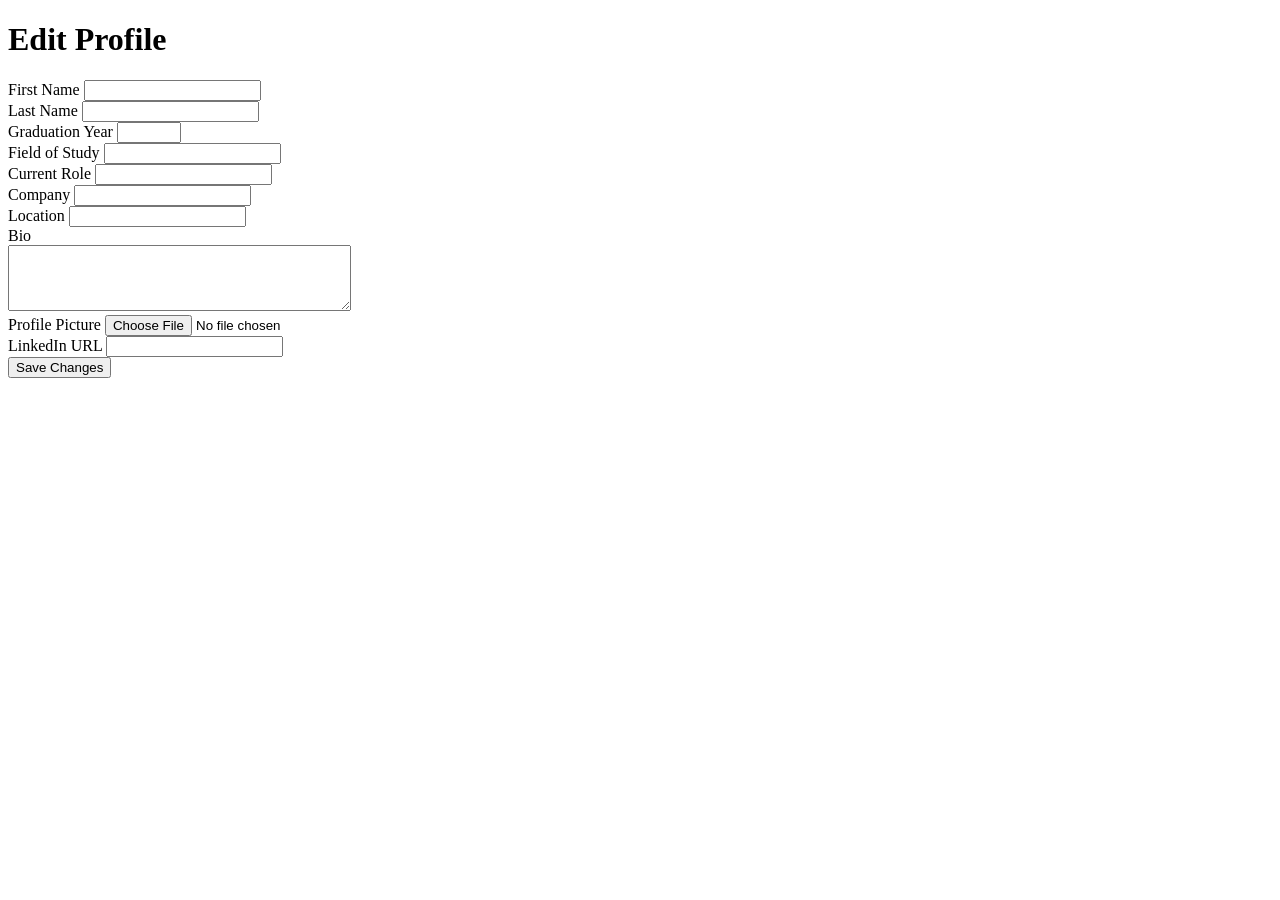
==== www/edi.html @ 10253575 "startpoint" ====
<!DOCTYPE html>
<html lang="en">
<head>
  <meta charset="UTF-8">
  <title>Edit Profile</title>
</head>
<body>
  <h1>Edit Profile</h1>
  <form>
    <label for="first_name">First Name</label>
    <input type="text" id="first_name" name="first_name" required>
    <br>
    <label for="last_name">Last Name</label>
    <input type="text" id="last_name" name="last_name" required>
    <br>
    <label for="graduation_year">Graduation Year</label>
    <input type="number" id="graduation_year" name="graduation_year" min="1900" max="2100" required>
    <br>
    <label for="field_of_study">Field of Study</label>
    <input type="text" id="field_of_study" name="field_of_study" required>
    <br>
    <label for="current_role">Current Role</label>
    <input type="text" id="current_role" name="current_role">
    <br>
    <label for="company">Company</label>
    <input type="text" id="company" name="company">
    <br>
    <label for="location">Location</label>
    <input type="text" id="location" name="location">
    <br>
    <label for="bio">Bio</label>
    <br>
    <textarea id="bio" name="bio" rows="4" cols="40"></textarea>
    <br>
    <label for="profile_picture">Profile Picture</label>
    <input type="file" id="profile_picture" name="profile_picture" accept="image/*">
    <br>
    <label for="linkedin">LinkedIn URL</label>
    <input type="url" id="linkedin" name="linkedin">
    <br>
    <button type="submit">Save Changes</button>
  </form>
</body>
</html>
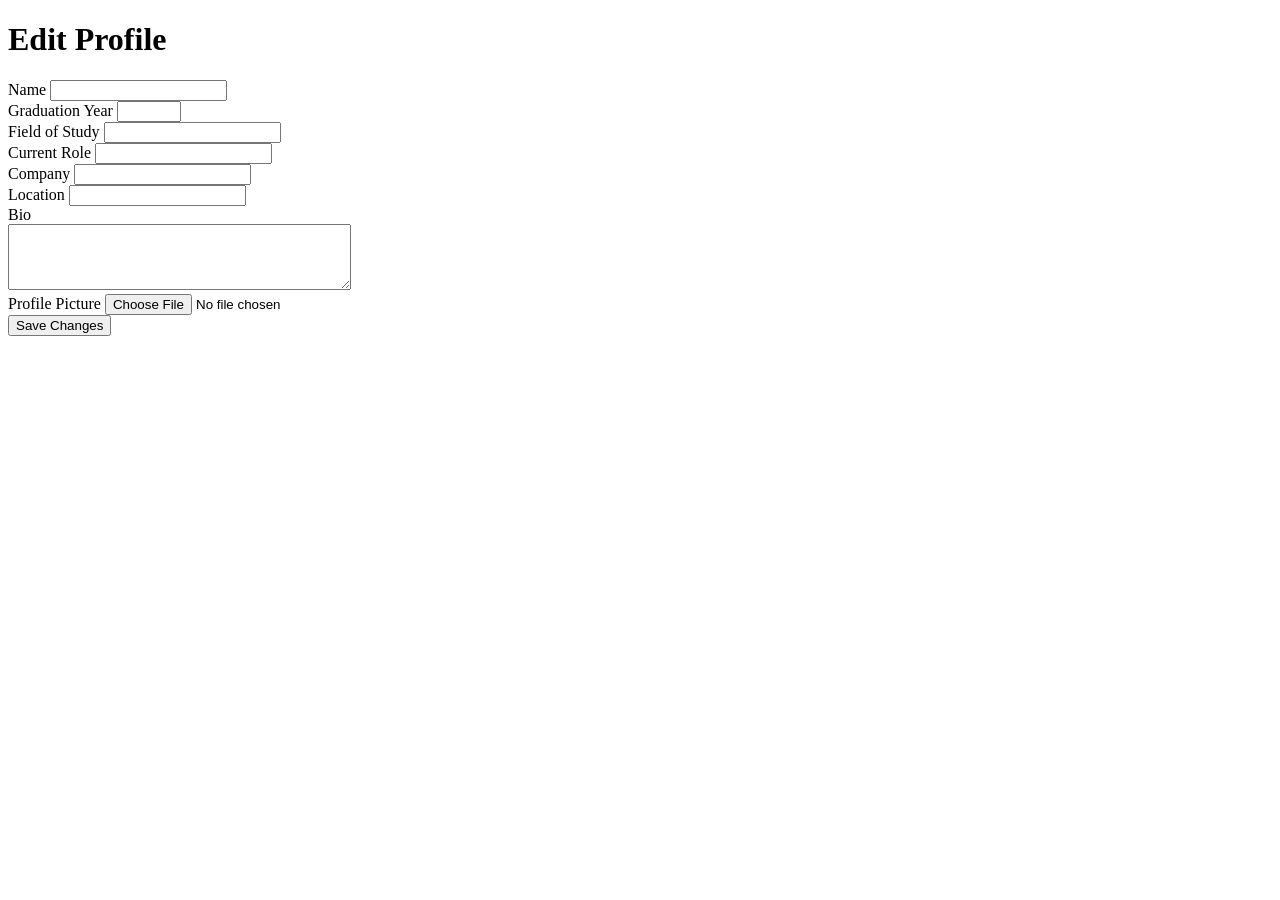
==== commit 1ee1d130: "updatehtmls" ====
--- a/www/edi.html
+++ b/www/edi.html
@@ -7,11 +7,8 @@
 <body>
   <h1>Edit Profile</h1>
   <form>
-    <label for="first_name">First Name</label>
-    <input type="text" id="first_name" name="first_name" required>
-    <br>
-    <label for="last_name">Last Name</label>
-    <input type="text" id="last_name" name="last_name" required>
+    <label for="name">Name</label>
+    <input type="text" id="name" name="name" required>
     <br>
     <label for="graduation_year">Graduation Year</label>
     <input type="number" id="graduation_year" name="graduation_year" min="1900" max="2100" required>
@@ -35,10 +32,7 @@
     <label for="profile_picture">Profile Picture</label>
     <input type="file" id="profile_picture" name="profile_picture" accept="image/*">
     <br>
-    <label for="linkedin">LinkedIn URL</label>
-    <input type="url" id="linkedin" name="linkedin">
-    <br>
-    <button type="submit">Save Changes</button>
+<button type="submit">Save Changes</button>
   </form>
 </body>
 </html>
